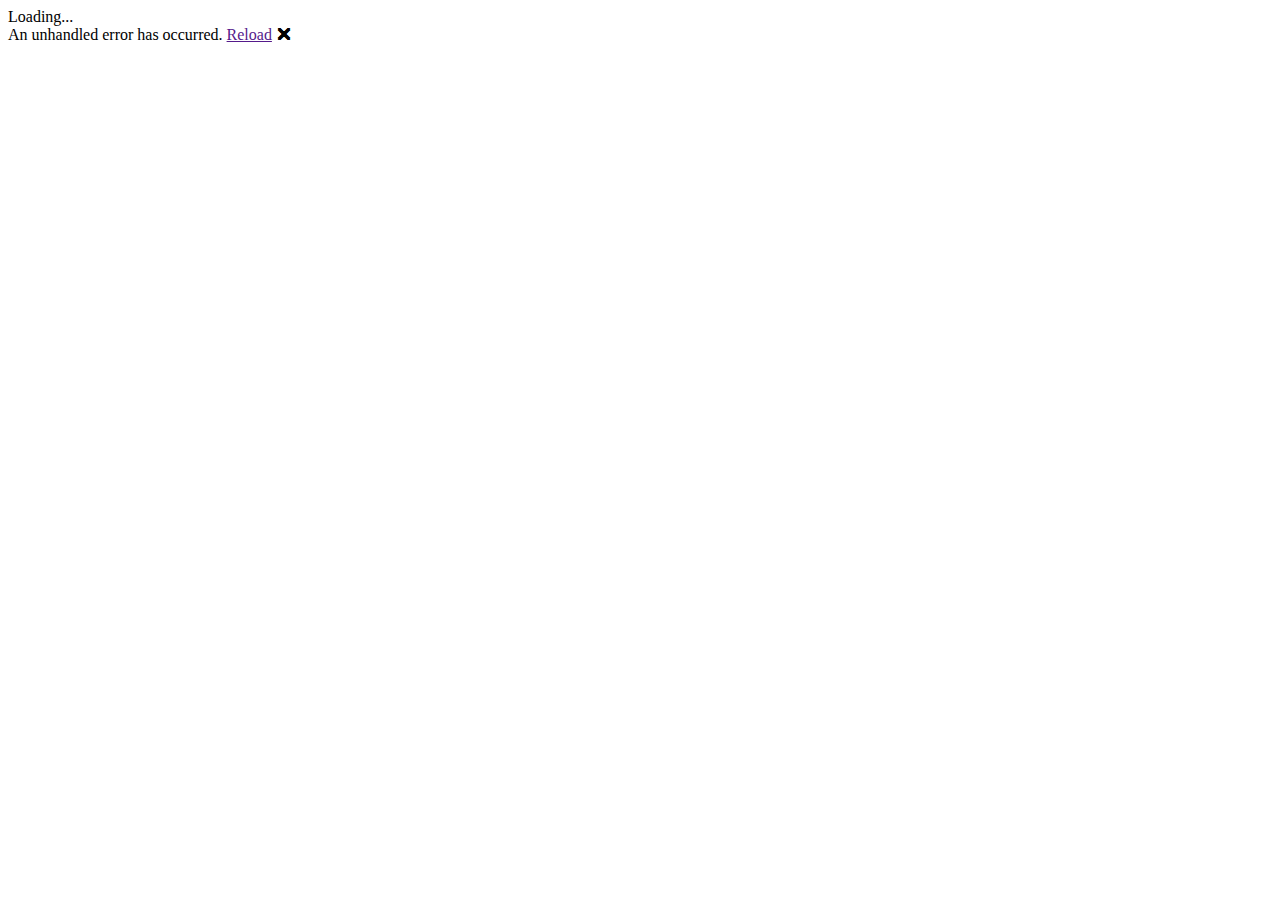
==== ProportionalRecalc/wwwroot/index.html @ 9c15eb08 "Add project files." ====
<!DOCTYPE html>
<html>

<head>
    <meta charset="utf-8" />
    <meta name="viewport" content="width=device-width, initial-scale=1.0, maximum-scale=1.0, user-scalable=no" />
    <title>ProportionalRecalc</title>
    <base href="/" />
    <link href="css/bootstrap/bootstrap.min.css" rel="stylesheet" />
    <link href="css/app.css" rel="stylesheet" />
    <link href="ProportionalRecalc.styles.css" rel="stylesheet" />
    <link href="manifest.json" rel="manifest" />
    <link rel="apple-touch-icon" sizes="512x512" href="icon-512.png" />
</head>

<body>
    <div id="app">Loading...</div>

    <div id="blazor-error-ui">
        An unhandled error has occurred.
        <a href="" class="reload">Reload</a>
        <a class="dismiss">🗙</a>
    </div>
    <script src="_framework/blazor.webassembly.js"></script>
    <script>navigator.serviceWorker.register('service-worker.js');</script>
</body>

</html>
---- ProportionalRecalc/wwwroot/css/app.css ----
﻿@import url('open-iconic/font/css/open-iconic-bootstrap.min.css');

html, body {
    font-family: 'Helvetica Neue', Helvetica, Arial, sans-serif;
}

a, .btn-link {
    color: #0366d6;
}

.btn-primary {
    color: #fff;
    background-color: #1b6ec2;
    border-color: #1861ac;
}

.content {
    padding-top: 1.1rem;
}

.valid.modified:not([type=checkbox]) {
    outline: 1px solid #26b050;
}

.invalid {
    outline: 1px solid red;
}

.validation-message {
    color: red;
}

#blazor-error-ui {
    background: lightyellow;
    bottom: 0;
    box-shadow: 0 -1px 2px rgba(0, 0, 0, 0.2);
    display: none;
    left: 0;
    padding: 0.6rem 1.25rem 0.7rem 1.25rem;
    position: fixed;
    width: 100%;
    z-index: 1000;
}

    #blazor-error-ui .dismiss {
        cursor: pointer;
        position: absolute;
        right: 0.75rem;
        top: 0.5rem;
    }
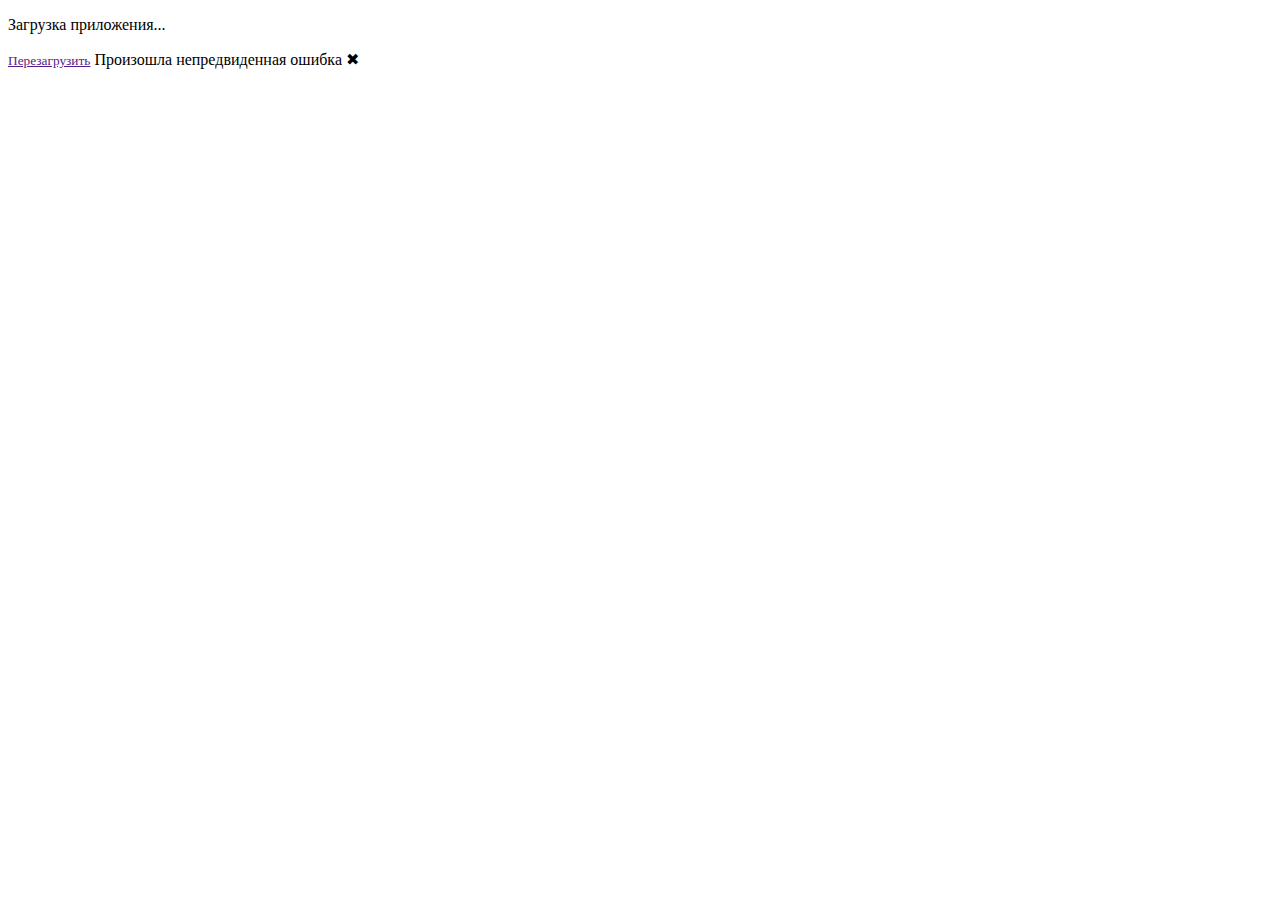
==== commit 4aa7fe3f: "Добавлена базовая верстка таблицы значений Добавлен (временно) сам bootstrap локально (что бы работа" ====
--- a/ProportionalRecalc/wwwroot/index.html
+++ b/ProportionalRecalc/wwwroot/index.html
@@ -2,25 +2,45 @@
 <html>
 
 <head>
+    <link rel="apple-touch-icon" sizes="180x180" href="/apple-touch-icon.png">
+    <link rel="icon" type="image/png" sizes="32x32" href="/favicon-32x32.png">
+    <link rel="icon" type="image/png" sizes="16x16" href="/favicon-16x16.png">
+    <link rel="manifest" href="/site.webmanifest">
+    <link rel="mask-icon" href="/safari-pinned-tab.svg" color="#5c8cad">
+    <meta name="msapplication-TileColor" content="#eceff1">
+    <meta name="msapplication-TileImage" content="/mstile-144x144.png">
+    <meta name="theme-color" content="#eceff1">
     <meta charset="utf-8" />
     <meta name="viewport" content="width=device-width, initial-scale=1.0, maximum-scale=1.0, user-scalable=no" />
-    <title>ProportionalRecalc</title>
     <base href="/" />
-    <link href="css/bootstrap/bootstrap.min.css" rel="stylesheet" />
-    <link href="css/app.css" rel="stylesheet" />
-    <link href="ProportionalRecalc.styles.css" rel="stylesheet" />
-    <link href="manifest.json" rel="manifest" />
-    <link rel="apple-touch-icon" sizes="512x512" href="icon-512.png" />
+    <title>Пересчёт в пропорции</title>
+
+    <link href="/lib/bootstrap/css/bootstrap.css" rel="stylesheet" />
+    <script src="/lib/bootstrap/js/bootstrap.js"></script>
+
+    <!--<link href="https://cdn.jsdelivr.net/npm/bootstrap@5.1.1/dist/css/bootstrap.min.css" rel="stylesheet" integrity="sha384-F3w7mX95PdgyTmZZMECAngseQB83DfGTowi0iMjiWaeVhAn4FJkqJByhZMI3AhiU" crossorigin="anonymous">-->
+    <!--<script src="https://cdn.jsdelivr.net/npm/bootstrap@5.1.1/dist/js/bootstrap.bundle.min.js" integrity="sha384-/bQdsTh/da6pkI1MST/rWKFNjaCP5gBSY4sEBT38Q/9RBh9AH40zEOg7Hlq2THRZ" crossorigin="anonymous"></script>-->
+
+    <link rel="stylesheet" href="https://cdn.jsdelivr.net/npm/bootstrap-icons@1.5.0/font/bootstrap-icons.css">
+
+    <link href="/app.css" rel="stylesheet" />
+    <link href="/ProportionalRecalc.styles.css" rel="stylesheet" />
 </head>
 
 <body>
-    <div id="app">Loading...</div>
+    <app id="app">
+        <div class="app-loader-container">
+            <div class="app-loader"></div>
+            <p class="app-loader-title">Загрузка приложения...</p>
+        </div>
+    </app>
 
-    <div id="blazor-error-ui">
-        An unhandled error has occurred.
-        <a href="" class="reload">Reload</a>
-        <a class="dismiss">🗙</a>
+    <div id="blazor-error-ui" role="alert">
+        <a href="" class="reload"><small>Перезагрузить</small></a>
+        <span class="description">Произошла непредвиденная ошибка</span>
+        <a class="dismiss">✖</a>
     </div>
+
     <script src="_framework/blazor.webassembly.js"></script>
     <script>navigator.serviceWorker.register('service-worker.js');</script>
 </body>
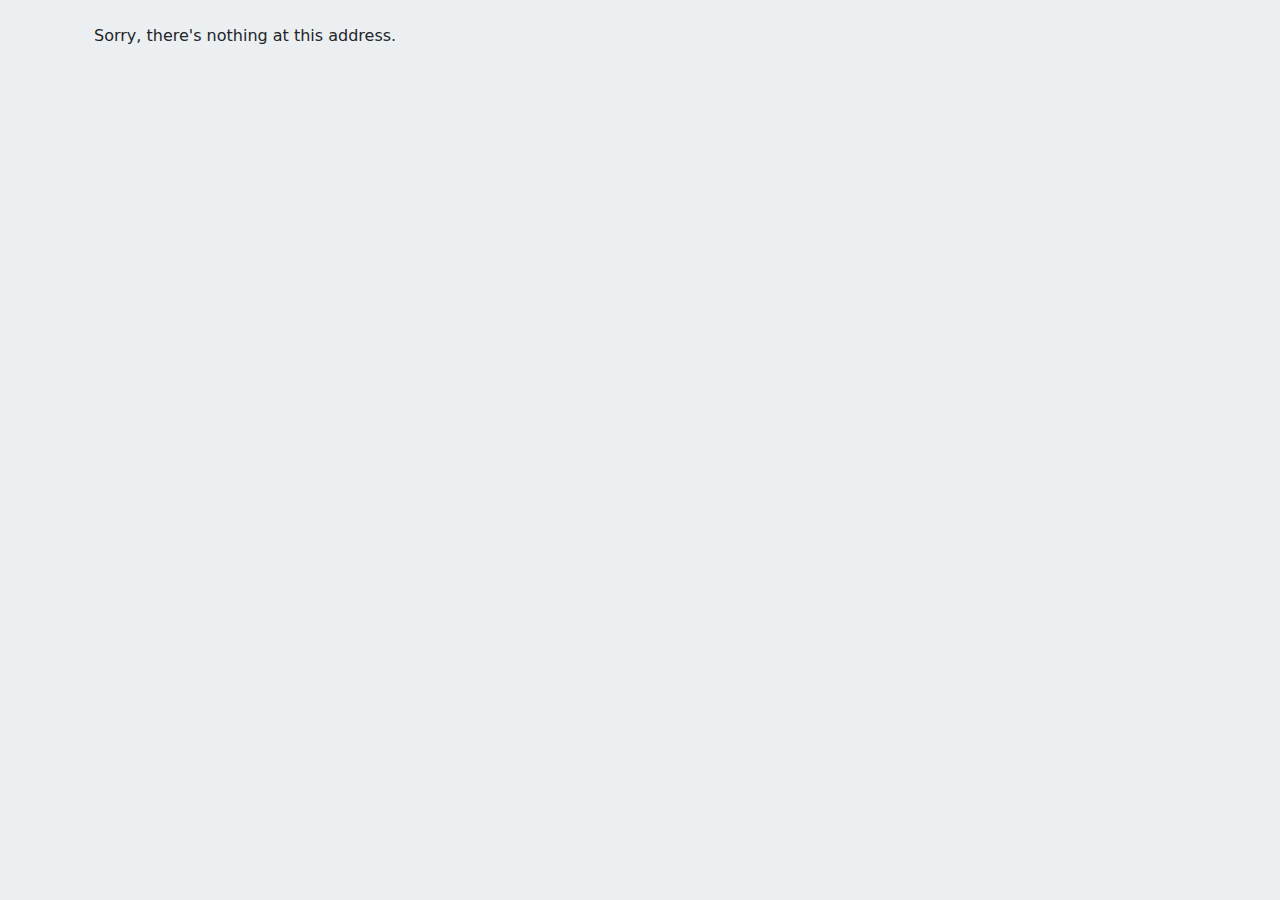
==== commit 4ee3b43f: "Добавлено автоопределение base tag" ====
--- a/ProportionalRecalc/wwwroot/index.html
+++ b/ProportionalRecalc/wwwroot/index.html
@@ -28,6 +28,15 @@
 </head>
 
 <body>
+    <script>
+        let newBase = window.location.pathname;
+		newBase = (newBase.startsWith('/') ? '' : '/') + newBase;
+		newBase += (newBase.endsWith('/') ? '' : '/');
+
+        document.getElementsByTagName('base').href = newBase;
+		console.debug(`Base href set to "${newBase}"`);
+    </script>
+
     <app id="app">
         <div class="app-loader-container">
             <div class="app-loader"></div>
--- a/app.css
+++ b/app.css
@@ -0,0 +1,125 @@
+﻿:root {
+    --z-index-error: 10000;
+    --z-index-loader: 9990;
+}
+
+html {
+    height: 100%;
+}
+
+body {
+    min-height: 100%;
+    height: 100%;
+    margin: 0;
+    background-color: #ECEFF1;
+}
+
+#blazor-error-ui {
+    border: none;
+    color: #fff;
+    background: #e74c3c;
+    box-shadow: 0 0.5rem 1rem rgba(0, 0, 0, 0.25);
+    margin: 1rem;
+    padding: 1rem;
+    width: auto;
+    bottom: 0;
+    left: 0;
+    position: fixed;
+    display: none;
+    font-family: sans-serif;
+    z-index: var(--z-index-error);
+}
+
+    #blazor-error-ui .reload {
+        color: rgba(255, 255, 255, 0.75);
+        text-decoration: none;
+    }
+
+    #blazor-error-ui .dismiss {
+        color: rgba(255, 255, 255, 0.75);
+        position: relative;
+        left: 0;
+        top: 0;
+        right: 0;
+        bottom: 0;
+        text-decoration: none;
+    }
+
+    #blazor-error-ui .description {
+        color: #fff;
+        margin: 1rem;
+    }
+
+#app {
+    width: 100%;
+    height: 100%;
+}
+
+.app-loader-container {
+    width: 100%;
+    height: 100%;
+    display: flex;
+    justify-content: center;
+    align-items: center;
+}
+
+.app-loader-title {
+    font-size: 1.25rem;
+    font-family: sans-serif;
+    padding: 0.5rem;
+}
+
+.app-loader {
+    animation: spin 1s infinite linear;
+    border: solid 0.25em transparent;
+    border-radius: 50%;
+    border-right-color: #007bff;
+    border-top-color: #007bff;
+    box-sizing: border-box;
+    width: 2em;
+    height: 2em;
+    z-index: var(--z-index-loader);
+    display: flex;
+}
+
+    .app-loader:before {
+        animation: spin 2s infinite linear;
+        border: solid 0.25em transparent;
+        border-radius: 50%;
+        border-left-color: #28a745;
+        border-top-color: #28a745;
+        box-sizing: border-box;
+        content: "";
+        width: 1.5em;
+        height: 1.5em;
+        position: absolute;
+    }
+
+    .app-loader:after {
+        animation: spin 2s infinite linear reverse;
+        border: solid 0.25em transparent;
+        border-radius: 50%;
+        border-left-color: #6c757d;
+        border-bottom-color: #6c757d;
+        box-sizing: border-box;
+        content: "";
+        width: 1em;
+        height: 1em;
+        left: 0.25em;
+        top: 0.25em;
+        position: absolute;
+    }
+
+@keyframes spin {
+    100% {
+        transform: rotate(360deg);
+    }
+}
+
+.cell-hover {
+    visibility: hidden;
+}
+
+tr:hover .cell-hover {
+    visibility: visible;
+}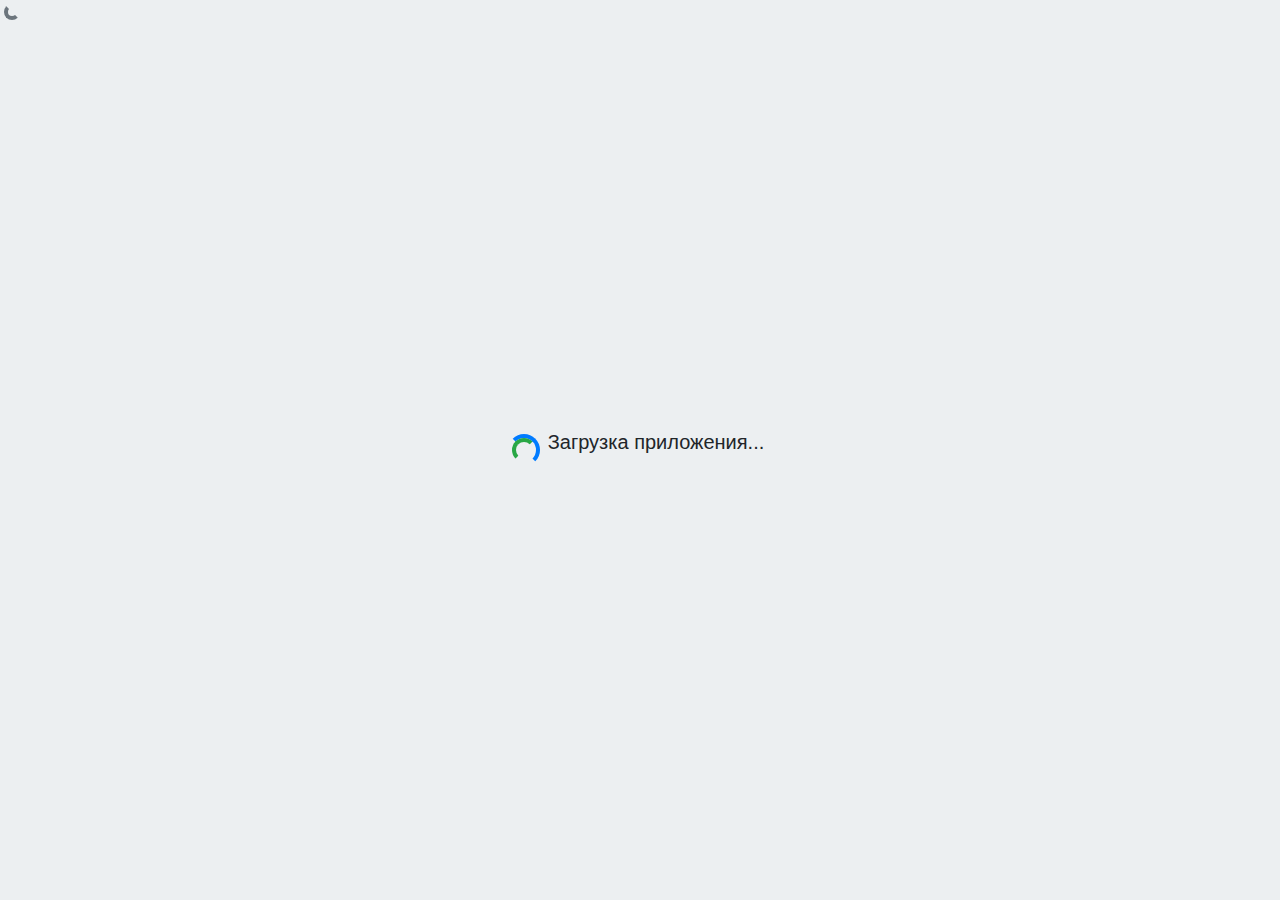
==== commit c565d853: "Тестовый коммит для проверки автоопределения base href" ====
--- a/ProportionalRecalc/wwwroot/index.html
+++ b/ProportionalRecalc/wwwroot/index.html
@@ -12,8 +12,18 @@
     <meta name="theme-color" content="#eceff1">
     <meta charset="utf-8" />
     <meta name="viewport" content="width=device-width, initial-scale=1.0, maximum-scale=1.0, user-scalable=no" />
+    <title>Пересчёт в пропорции</title>
+
     <base href="/" />
-    <title>Пересчёт в пропорции</title>
+
+    <script>
+        let newBase = window.location.pathname;
+        newBase = (newBase.startsWith('/') ? '' : '/') + newBase;
+        newBase += (newBase.endsWith('/') ? '' : '/');
+
+        document.getElementsByTagName('base')[0].href = newBase;
+        console.debug(`Base href set to "${newBase}"`);
+    </script>
 
     <link href="/lib/bootstrap/css/bootstrap.css" rel="stylesheet" />
     <script src="/lib/bootstrap/js/bootstrap.js"></script>
@@ -28,15 +38,6 @@
 </head>
 
 <body>
-    <script>
-        let newBase = window.location.pathname;
-		newBase = (newBase.startsWith('/') ? '' : '/') + newBase;
-		newBase += (newBase.endsWith('/') ? '' : '/');
-
-        document.getElementsByTagName('base').href = newBase;
-		console.debug(`Base href set to "${newBase}"`);
-    </script>
-
     <app id="app">
         <div class="app-loader-container">
             <div class="app-loader"></div>
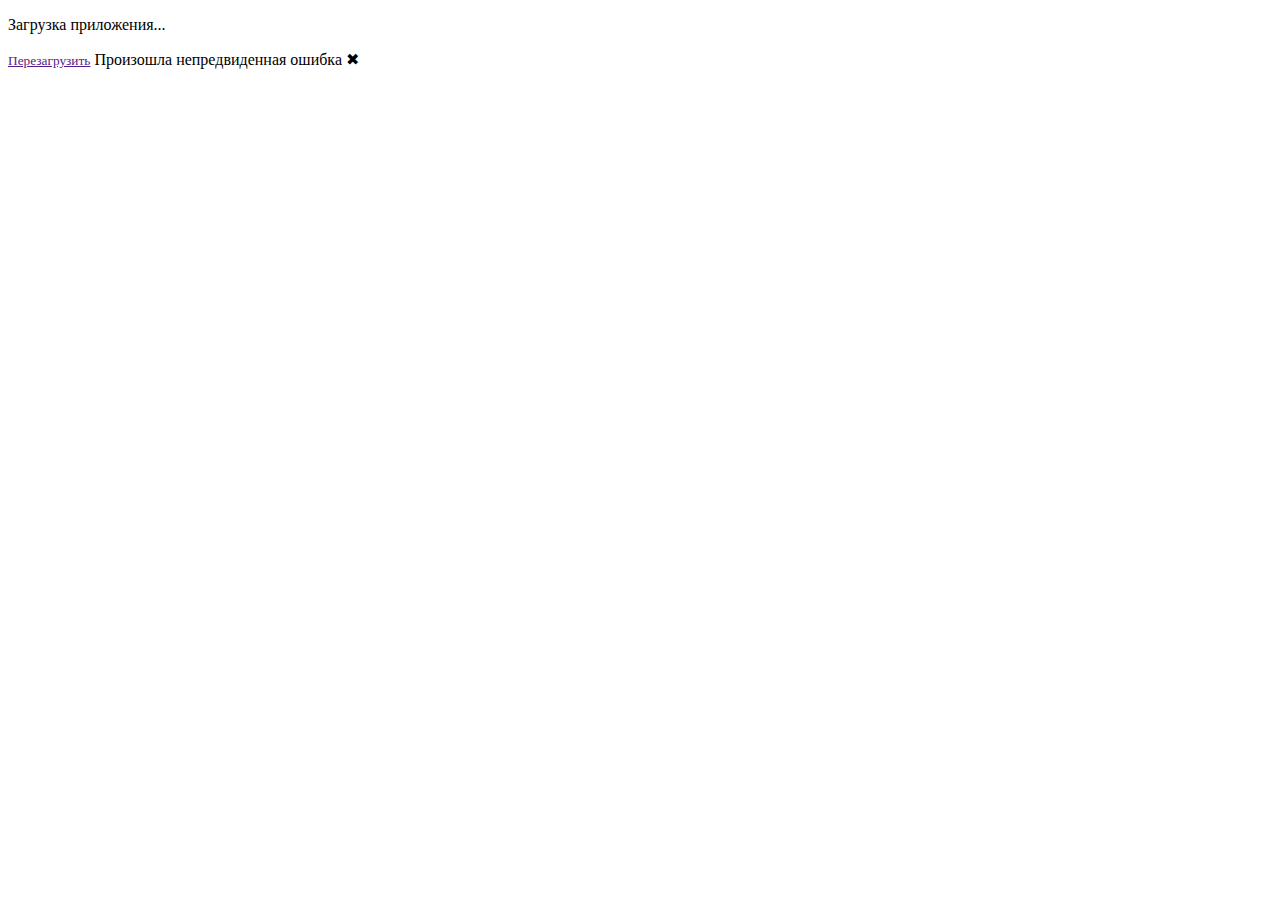
==== commit 77d2aaaa: "Удалена возможность динамического определения base href" ====
--- a/ProportionalRecalc/wwwroot/index.html
+++ b/ProportionalRecalc/wwwroot/index.html
@@ -2,39 +2,28 @@
 <html>
 
 <head>
-    <link rel="apple-touch-icon" sizes="180x180" href="/apple-touch-icon.png">
-    <link rel="icon" type="image/png" sizes="32x32" href="/favicon-32x32.png">
-    <link rel="icon" type="image/png" sizes="16x16" href="/favicon-16x16.png">
-    <link rel="manifest" href="/site.webmanifest">
-    <link rel="mask-icon" href="/safari-pinned-tab.svg" color="#5c8cad">
+    <link rel="apple-touch-icon" sizes="180x180" href="apple-touch-icon.png">
+    <link rel="icon" type="image/png" sizes="32x32" href="favicon-32x32.png">
+    <link rel="icon" type="image/png" sizes="16x16" href="favicon-16x16.png">
+    <link rel="manifest" href="site.webmanifest">
+    <link rel="mask-icon" href="safari-pinned-tab.svg" color="#5c8cad">
     <meta name="msapplication-TileColor" content="#eceff1">
-    <meta name="msapplication-TileImage" content="/mstile-144x144.png">
+    <meta name="msapplication-TileImage" content="mstile-144x144.png">
     <meta name="theme-color" content="#eceff1">
     <meta charset="utf-8" />
     <meta name="viewport" content="width=device-width, initial-scale=1.0, maximum-scale=1.0, user-scalable=no" />
     <title>Пересчёт в пропорции</title>
-
-    <base href="/" />
-
-    <script>
-        let newBase = window.location.pathname;
-        newBase = (newBase.startsWith('/') ? '' : '/') + newBase;
-        newBase += (newBase.endsWith('/') ? '' : '/');
-
-        document.getElementsByTagName('base')[0].href = newBase;
-        console.debug(`Base href set to "${newBase}"`);
-    </script>
-
-    <link href="/lib/bootstrap/css/bootstrap.css" rel="stylesheet" />
-    <script src="/lib/bootstrap/js/bootstrap.js"></script>
+    <base href="/ProportionalRecalc/">
+    <link href="lib/bootstrap/css/bootstrap.css" rel="stylesheet" />
+    <script src="lib/bootstrap/js/bootstrap.js"></script>
 
     <!--<link href="https://cdn.jsdelivr.net/npm/bootstrap@5.1.1/dist/css/bootstrap.min.css" rel="stylesheet" integrity="sha384-F3w7mX95PdgyTmZZMECAngseQB83DfGTowi0iMjiWaeVhAn4FJkqJByhZMI3AhiU" crossorigin="anonymous">-->
     <!--<script src="https://cdn.jsdelivr.net/npm/bootstrap@5.1.1/dist/js/bootstrap.bundle.min.js" integrity="sha384-/bQdsTh/da6pkI1MST/rWKFNjaCP5gBSY4sEBT38Q/9RBh9AH40zEOg7Hlq2THRZ" crossorigin="anonymous"></script>-->
 
     <link rel="stylesheet" href="https://cdn.jsdelivr.net/npm/bootstrap-icons@1.5.0/font/bootstrap-icons.css">
 
-    <link href="/app.css" rel="stylesheet" />
-    <link href="/ProportionalRecalc.styles.css" rel="stylesheet" />
+    <link href="app.css" rel="stylesheet" />
+    <!--<link href="ProportionalRecalc.styles.css" rel="stylesheet" />-->
 </head>
 
 <body>
--- a/ProportionalRecalc/wwwroot/app.css
+++ b/ProportionalRecalc/wwwroot/app.css
@@ -0,0 +1,125 @@
+﻿:root {
+    --z-index-error: 10000;
+    --z-index-loader: 9990;
+}
+
+html {
+    height: 100%;
+}
+
+body {
+    min-height: 100%;
+    height: 100%;
+    margin: 0;
+    background-color: #ECEFF1;
+}
+
+#blazor-error-ui {
+    border: none;
+    color: #fff;
+    background: #e74c3c;
+    box-shadow: 0 0.5rem 1rem rgba(0, 0, 0, 0.25);
+    margin: 1rem;
+    padding: 1rem;
+    width: auto;
+    bottom: 0;
+    left: 0;
+    position: fixed;
+    display: none;
+    font-family: sans-serif;
+    z-index: var(--z-index-error);
+}
+
+    #blazor-error-ui .reload {
+        color: rgba(255, 255, 255, 0.75);
+        text-decoration: none;
+    }
+
+    #blazor-error-ui .dismiss {
+        color: rgba(255, 255, 255, 0.75);
+        position: relative;
+        left: 0;
+        top: 0;
+        right: 0;
+        bottom: 0;
+        text-decoration: none;
+    }
+
+    #blazor-error-ui .description {
+        color: #fff;
+        margin: 1rem;
+    }
+
+#app {
+    width: 100%;
+    height: 100%;
+}
+
+.app-loader-container {
+    width: 100%;
+    height: 100%;
+    display: flex;
+    justify-content: center;
+    align-items: center;
+}
+
+.app-loader-title {
+    font-size: 1.25rem;
+    font-family: sans-serif;
+    padding: 0.5rem;
+}
+
+.app-loader {
+    animation: spin 1s infinite linear;
+    border: solid 0.25em transparent;
+    border-radius: 50%;
+    border-right-color: #007bff;
+    border-top-color: #007bff;
+    box-sizing: border-box;
+    width: 2em;
+    height: 2em;
+    z-index: var(--z-index-loader);
+    display: flex;
+}
+
+    .app-loader:before {
+        animation: spin 2s infinite linear;
+        border: solid 0.25em transparent;
+        border-radius: 50%;
+        border-left-color: #28a745;
+        border-top-color: #28a745;
+        box-sizing: border-box;
+        content: "";
+        width: 1.5em;
+        height: 1.5em;
+        position: absolute;
+    }
+
+    .app-loader:after {
+        animation: spin 2s infinite linear reverse;
+        border: solid 0.25em transparent;
+        border-radius: 50%;
+        border-left-color: #6c757d;
+        border-bottom-color: #6c757d;
+        box-sizing: border-box;
+        content: "";
+        width: 1em;
+        height: 1em;
+        left: 0.25em;
+        top: 0.25em;
+        position: absolute;
+    }
+
+@keyframes spin {
+    100% {
+        transform: rotate(360deg);
+    }
+}
+
+.cell-hover {
+    visibility: hidden;
+}
+
+tr:hover .cell-hover {
+    visibility: visible;
+}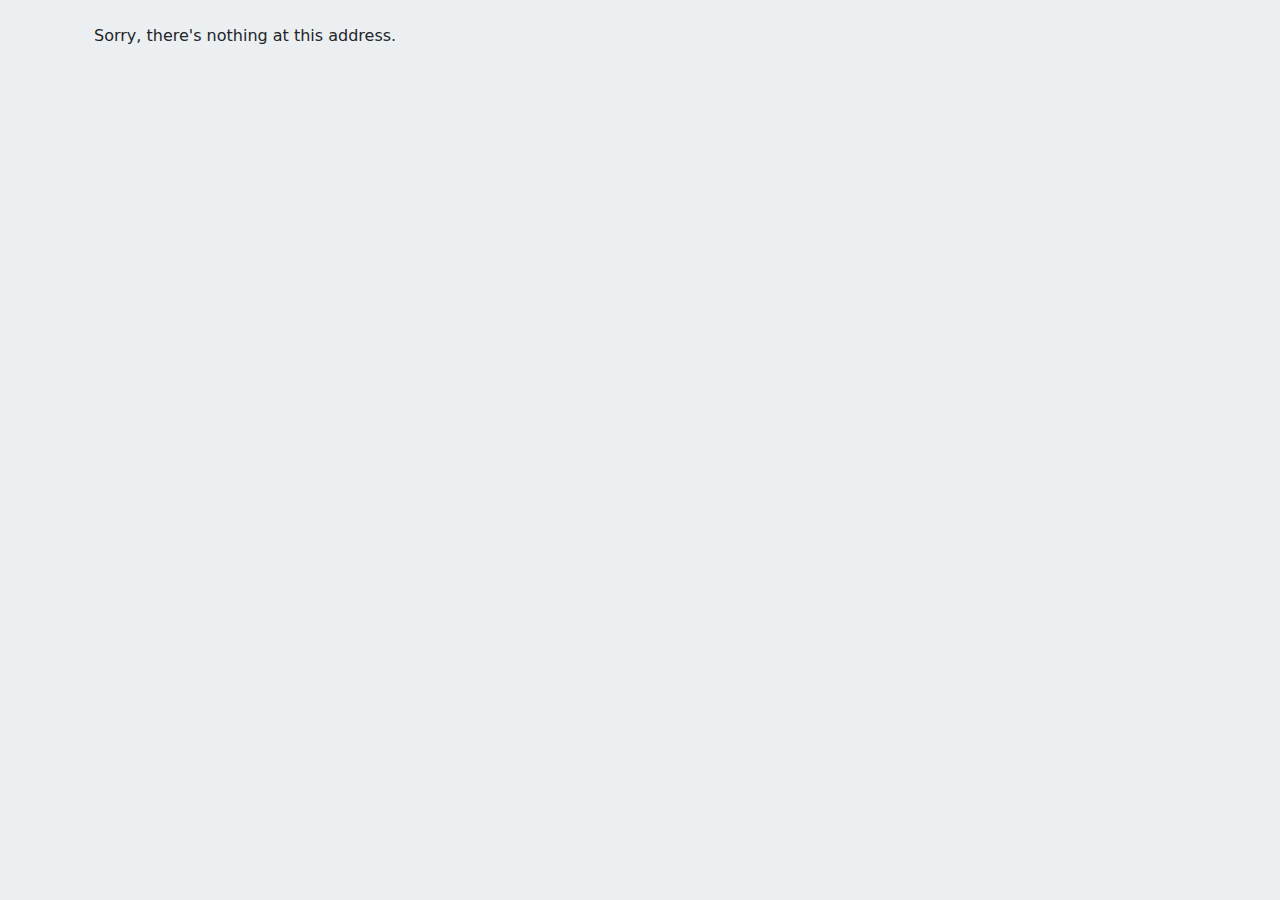
==== commit 78209db3: "Добавлена кастомная страница 404 Удалены лишние файлы bootstrap Исправлены пути к иконкам" ====
--- a/ProportionalRecalc/wwwroot/index.html
+++ b/ProportionalRecalc/wwwroot/index.html
@@ -13,7 +13,7 @@
     <meta charset="utf-8" />
     <meta name="viewport" content="width=device-width, initial-scale=1.0, maximum-scale=1.0, user-scalable=no" />
     <title>Пересчёт в пропорции</title>
-    <base href="/ProportionalRecalc/">
+    <base href="/">
     <link href="lib/bootstrap/css/bootstrap.css" rel="stylesheet" />
     <script src="lib/bootstrap/js/bootstrap.js"></script>
 
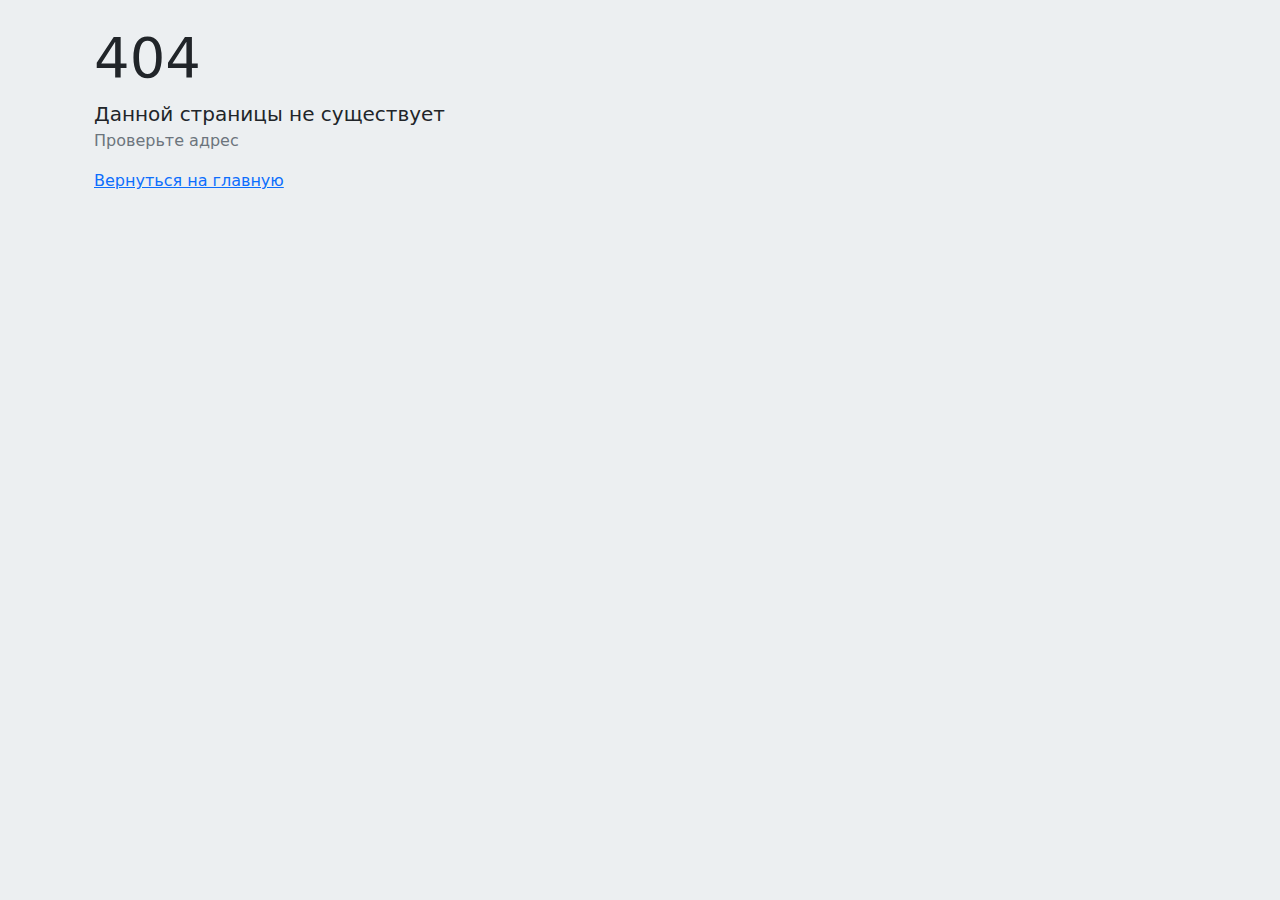
==== commit 866fb03f: "Исправлены некоторые тэги" ====
--- a/ProportionalRecalc/wwwroot/index.html
+++ b/ProportionalRecalc/wwwroot/index.html
@@ -2,25 +2,25 @@
 <html>
 
 <head>
-    <link rel="apple-touch-icon" sizes="180x180" href="apple-touch-icon.png">
-    <link rel="icon" type="image/png" sizes="32x32" href="favicon-32x32.png">
-    <link rel="icon" type="image/png" sizes="16x16" href="favicon-16x16.png">
-    <link rel="manifest" href="site.webmanifest">
-    <link rel="mask-icon" href="safari-pinned-tab.svg" color="#5c8cad">
-    <meta name="msapplication-TileColor" content="#eceff1">
-    <meta name="msapplication-TileImage" content="mstile-144x144.png">
-    <meta name="theme-color" content="#eceff1">
+    <link rel="apple-touch-icon" sizes="180x180" href="apple-touch-icon.png" />
+    <link rel="icon" type="image/png" sizes="32x32" href="favicon-32x32.png" />
+    <link rel="icon" type="image/png" sizes="16x16" href="favicon-16x16.png" />
+    <link rel="manifest" href="site.webmanifest" />
+    <link rel="mask-icon" href="safari-pinned-tab.svg" color="#5c8cad" />
+    <meta name="msapplication-TileColor" content="#eceff1" />
+    <meta name="msapplication-TileImage" content="mstile-144x144.png" />
+    <meta name="theme-color" content="#eceff1" />
     <meta charset="utf-8" />
     <meta name="viewport" content="width=device-width, initial-scale=1.0, maximum-scale=1.0, user-scalable=no" />
     <title>Пересчёт в пропорции</title>
-    <base href="/">
+    <base href="/" />
     <link href="lib/bootstrap/css/bootstrap.css" rel="stylesheet" />
     <script src="lib/bootstrap/js/bootstrap.js"></script>
 
-    <!--<link href="https://cdn.jsdelivr.net/npm/bootstrap@5.1.1/dist/css/bootstrap.min.css" rel="stylesheet" integrity="sha384-F3w7mX95PdgyTmZZMECAngseQB83DfGTowi0iMjiWaeVhAn4FJkqJByhZMI3AhiU" crossorigin="anonymous">-->
-    <!--<script src="https://cdn.jsdelivr.net/npm/bootstrap@5.1.1/dist/js/bootstrap.bundle.min.js" integrity="sha384-/bQdsTh/da6pkI1MST/rWKFNjaCP5gBSY4sEBT38Q/9RBh9AH40zEOg7Hlq2THRZ" crossorigin="anonymous"></script>-->
+    <!--<link href="https://cdn.jsdelivr.net/npm/bootstrap@5.1.1/dist/css/bootstrap.min.css" rel="stylesheet" integrity="sha384-F3w7mX95PdgyTmZZMECAngseQB83DfGTowi0iMjiWaeVhAn4FJkqJByhZMI3AhiU" crossorigin="anonymous" />
+    <script src="https://cdn.jsdelivr.net/npm/bootstrap@5.1.1/dist/js/bootstrap.bundle.min.js" integrity="sha384-/bQdsTh/da6pkI1MST/rWKFNjaCP5gBSY4sEBT38Q/9RBh9AH40zEOg7Hlq2THRZ" crossorigin="anonymous"></script>-->
 
-    <link rel="stylesheet" href="https://cdn.jsdelivr.net/npm/bootstrap-icons@1.5.0/font/bootstrap-icons.css">
+    <link rel="stylesheet" href="https://cdn.jsdelivr.net/npm/bootstrap-icons@1.5.0/font/bootstrap-icons.css" />
 
     <link href="app.css" rel="stylesheet" />
     <!--<link href="ProportionalRecalc.styles.css" rel="stylesheet" />-->
